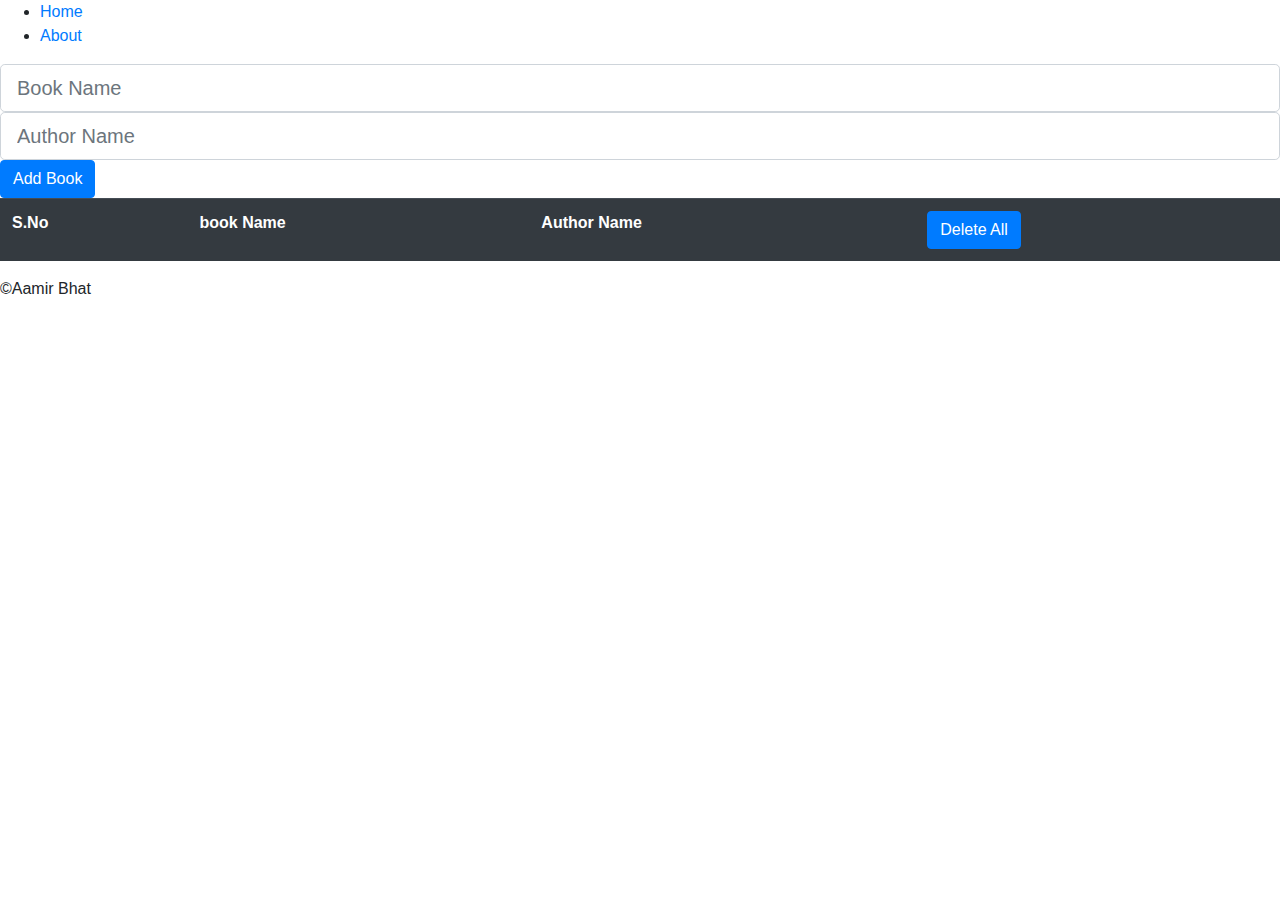
==== index.html @ d526e833 "Add files via upload" ====
<!DOCTYPE html>
<html lang="en">
<head>
  <meta charset="UTF-8">
  <meta name="viewport" content="width=device-width, initial-scale=1.0">
  <link rel="stylesheet" href="css/index.css">
  <link rel="stylesheet" href="https://stackpath.bootstrapcdn.com/bootstrap/4.5.2/css/bootstrap.min.css" integrity="sha384-JcKb8q3iqJ61gNV9KGb8thSsNjpSL0n8PARn9HuZOnIxN0hoP+VmmDGMN5t9UJ0Z" crossorigin="anonymous">
  <title>Project number 2</title>
</head>
<body>
  <div class="nav">

    <ul>
      <li><a href="#">Home</a></li>
      <li><a href="#">About</a></li>
    </ul>

  </div>
  <div class="addbook">
    <div class="booking">
      <form>
        <input id="book" class="form-control form-control-lg" type="text" placeholder="Book Name">
        <input id="author" class="form-control form-control-lg" type="text" placeholder="Author Name">
      </form>
      <div class="button">
        <button id="btn" type="button" class="btn btn-primary">Add Book</button>
      </div>
    </div>

  </div>
  <div class="showbook">
    <table class="table table-dark">
      <tbody>
        <tr>
          <th>S.No</th>
          <th>book Name</th>
          <th>Author Name</th>
          <th><button class="btn btn-primary" id="dlt">Delete All</button></th>
            </tr>
            </tbody>
            <tbody id="showbook">


            </tbody>
            </table>
            </div>
            <footer>
            &copy;Aamir Bhat
            </footer>
            <script src="js/index.js"></script>
            </body>
            </html>
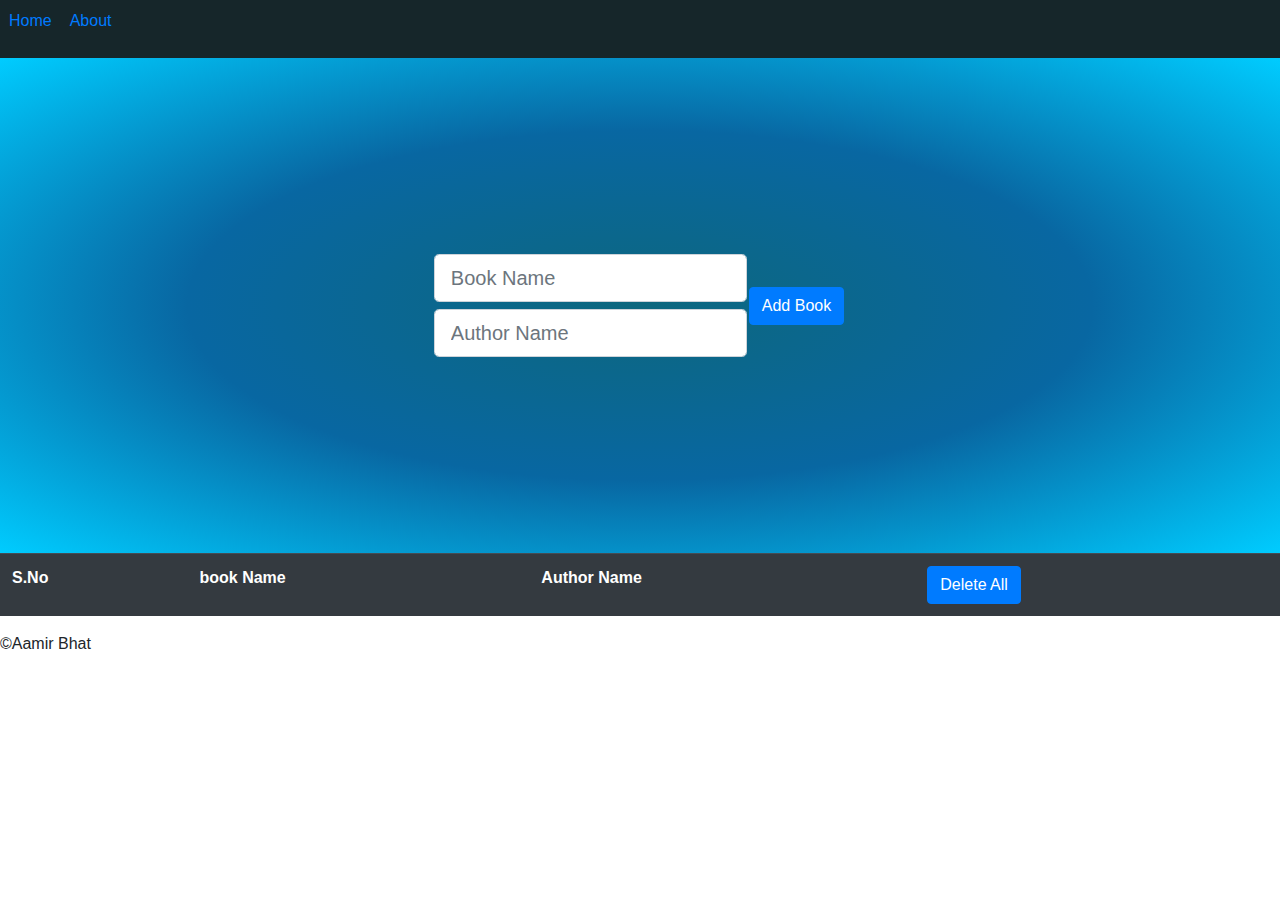
==== commit 94664829: "Update index.html" ====
--- a/index.html
+++ b/index.html
@@ -3,7 +3,7 @@
 <head>
   <meta charset="UTF-8">
   <meta name="viewport" content="width=device-width, initial-scale=1.0">
-  <link rel="stylesheet" href="css/index.css">
+  <link rel="stylesheet" href="index.css">
   <link rel="stylesheet" href="https://stackpath.bootstrapcdn.com/bootstrap/4.5.2/css/bootstrap.min.css" integrity="sha384-JcKb8q3iqJ61gNV9KGb8thSsNjpSL0n8PARn9HuZOnIxN0hoP+VmmDGMN5t9UJ0Z" crossorigin="anonymous">
   <title>Project number 2</title>
 </head>
@@ -47,6 +47,6 @@
             <footer>
             &copy;Aamir Bhat
             </footer>
-            <script src="js/index.js"></script>
+            <script src="index.js"></script>
             </body>
-            </html>+            </html>
--- a/index.css
+++ b/index.css
@@ -0,0 +1,64 @@
+* {
+  margin: 0px;
+  padding: 0px;
+}
+body {
+  background-color: rgb(209,255,203);
+}
+.nav {
+  background-color: rgb(22,38,42);
+}
+.nav ul {
+  display: flex;
+  justify-content: left;
+  align-items: center;
+  align-content: center;
+}
+li {
+  list-style: none;
+  text-decoration: none;
+  margin: 9px;
+}
+li a:hover {
+  color: yellow;
+}
+.form-control {
+  margin: 7px;
+  padding: 9px;
+  display: flex;
+  flex-wrap: wrap;
+}
+#btn {
+  margin: 9px;
+}
+
+/*
+.addbook {
+  width: 100%;
+  height: 53vh;
+  display: flex;
+  align-content: center;
+  align-items: center;
+  justify-content: center;
+*/
+
+.booking {
+  height: 55vh;
+  background-image: radial-gradient(#0d677e, #0867a2, #00ccff);
+display: flex;
+  align-content: center;
+  align-items: center;
+  justify-content: center;
+  flex-wrap: wrap;
+
+}
+/*
+
+#btn {
+  padding: 9px;
+  border-radius: 9px;
+  outline: none;
+  background-color: rgb(55,12,121);
+  color: white;
+}
+*/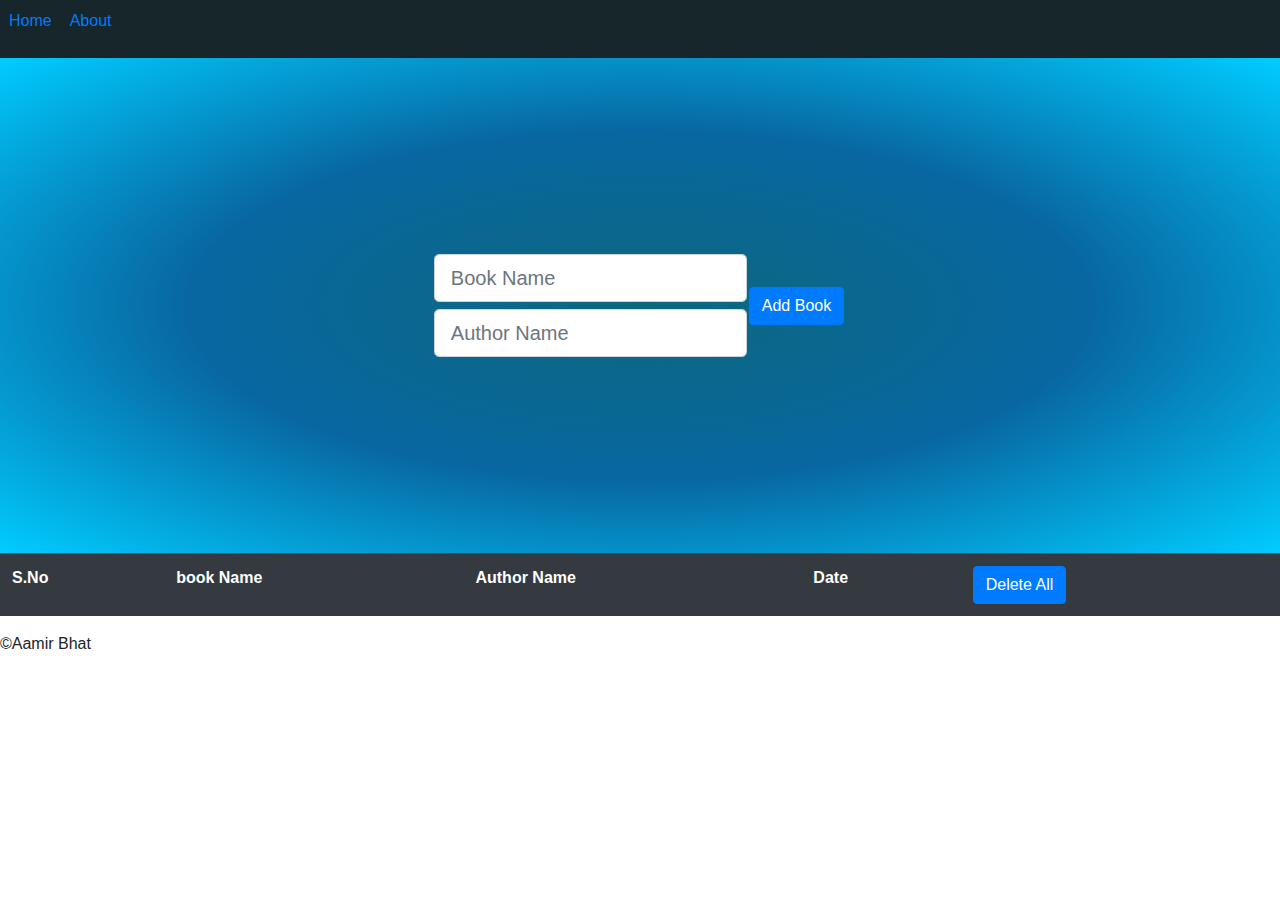
==== commit 763d0721: "Update index.html" ====
--- a/index.html
+++ b/index.html
@@ -12,7 +12,7 @@
 
     <ul>
       <li><a href="#">Home</a></li>
-      <li><a href="#">About</a></li>
+      <li><a href="/Book-app/about.html">About</a></li>
     </ul>
 
   </div>
@@ -35,6 +35,7 @@
           <th>S.No</th>
           <th>book Name</th>
           <th>Author Name</th>
+          <th>Date</th>
           <th><button class="btn btn-primary" id="dlt">Delete All</button></th>
             </tr>
             </tbody>
